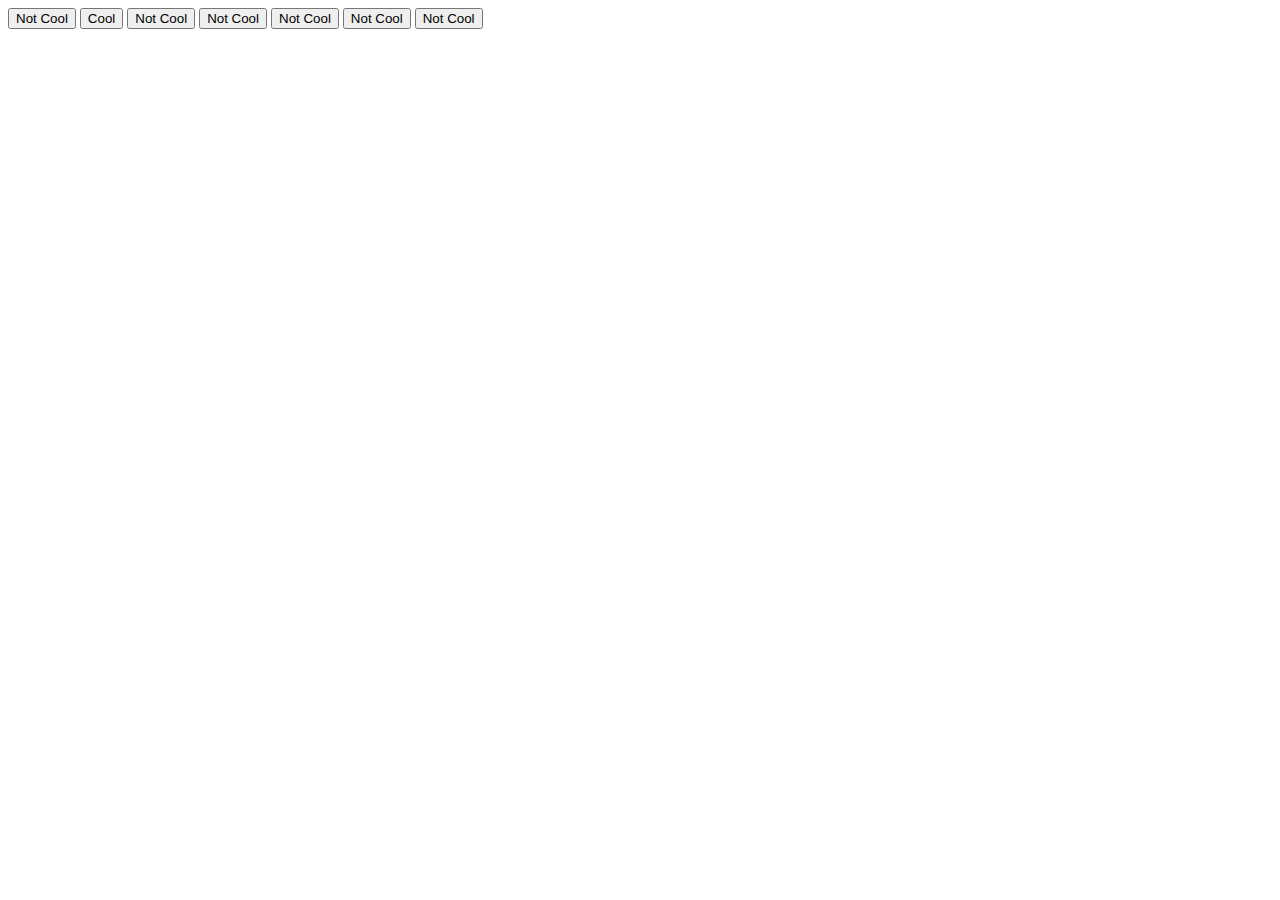
==== reviewSunday/index.html @ bc482ae1 "Merge remote-tracking branch 'jmk2142/master'" ====
<!DOCTYPE html>
<html lang="en">
<head>
	<meta charset="UTF-8">
	<meta name="viewport" content="width=device-width, initial-scale=1.0">
	<meta http-equiv="X-UA-Compatible" content="ie=edge">
	<title>Document</title>
	<link rel="stylesheet" href="styles.css">
</head>
<body>

	<button>Not Cool</button>
	<button id="coolBtn">Cool</button>
	<button class="cat">Not Cool</button>
	<button>Not Cool</button>
	<button>Not Cool</button>
	<button class="cat">Not Cool</button>
	<button>Not Cool</button>


	<script src="functionsc.js"></script>
</body>
</html>
---- reviewSunday/styles.css ----
.danger {
	color: red;
	font-weight: bold;
}
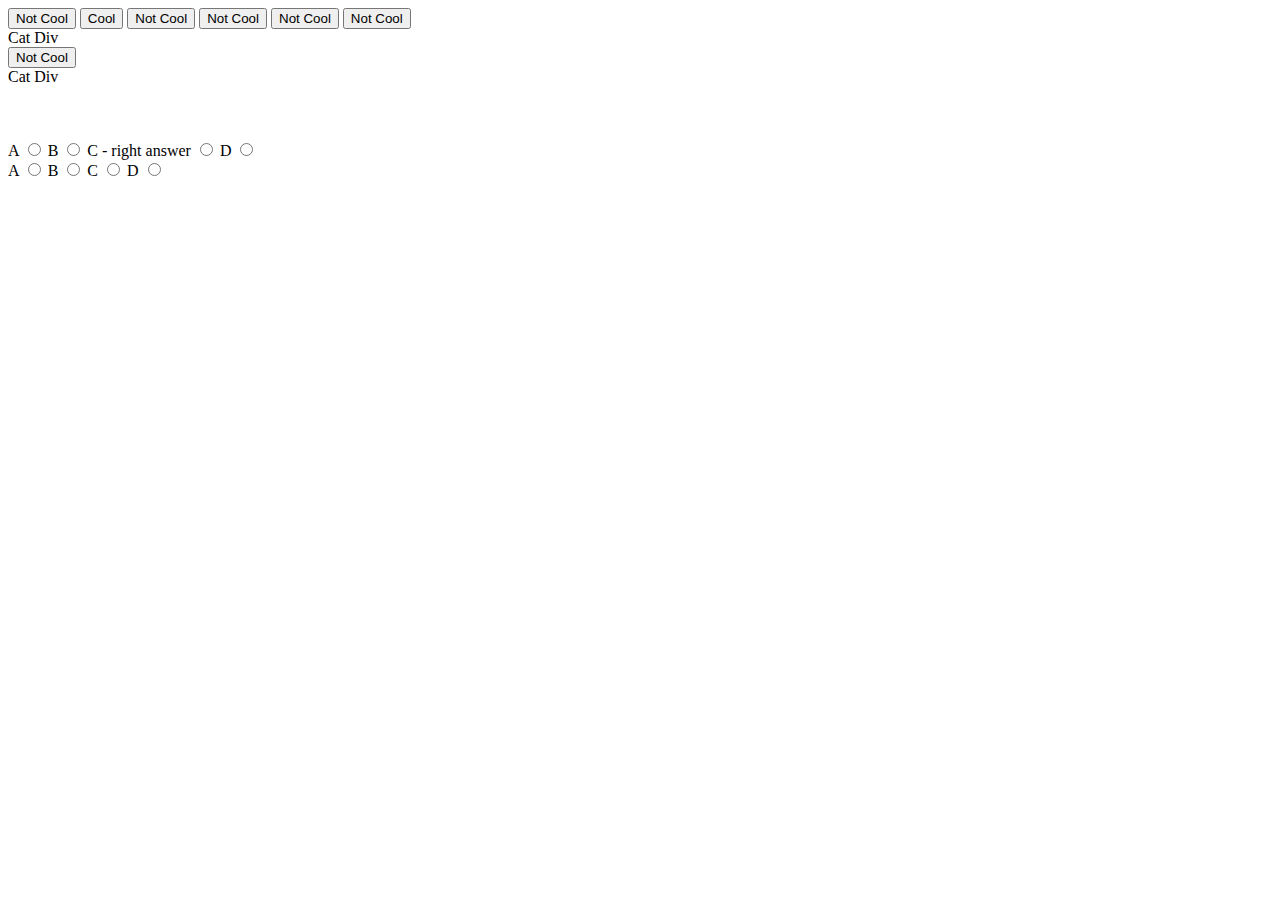
==== commit 0f86f6e4: "Merge remote-tracking branch 'jmk2142/master'" ====
--- a/reviewSunday/index.html
+++ b/reviewSunday/index.html
@@ -15,7 +15,59 @@
 	<button>Not Cool</button>
 	<button>Not Cool</button>
 	<button class="cat">Not Cool</button>
+	<div class="cat">Cat Div</div>
 	<button>Not Cool</button>
+	<div class="cat">Cat Div</div>
+
+	<br>
+	<br>
+	<br>
+	<div class="question">
+		<label>
+			A
+			<input type="radio" class="incorrect" name="q1">
+		</label>
+		<label>
+			B
+			<input type="radio" class="incorrect" name="q1">
+		</label>
+		<label>
+			C - right answer
+			<input type="radio" class="correct" name="q1">
+		</label>
+		<label>
+			D
+			<input type="radio" class="incorrect" name="q1">
+		</label>
+
+
+
+
+	</div>
+
+	<div class="question">
+		<label>
+			A
+			<input type="radio" class="incorrect" name="q2">
+		</label>
+		<label>
+			B
+			<input type="radio" class="correct" name="q2">
+		</label>
+		<label>
+			C
+			<input type="radio" class="incorrect" name="q2">
+		</label>
+		<label>
+			D
+			<input type="radio" class="incorrect" name="q2">
+		</label>
+
+
+
+
+	</div>
+
 
 
 	<script src="functionsc.js"></script>
